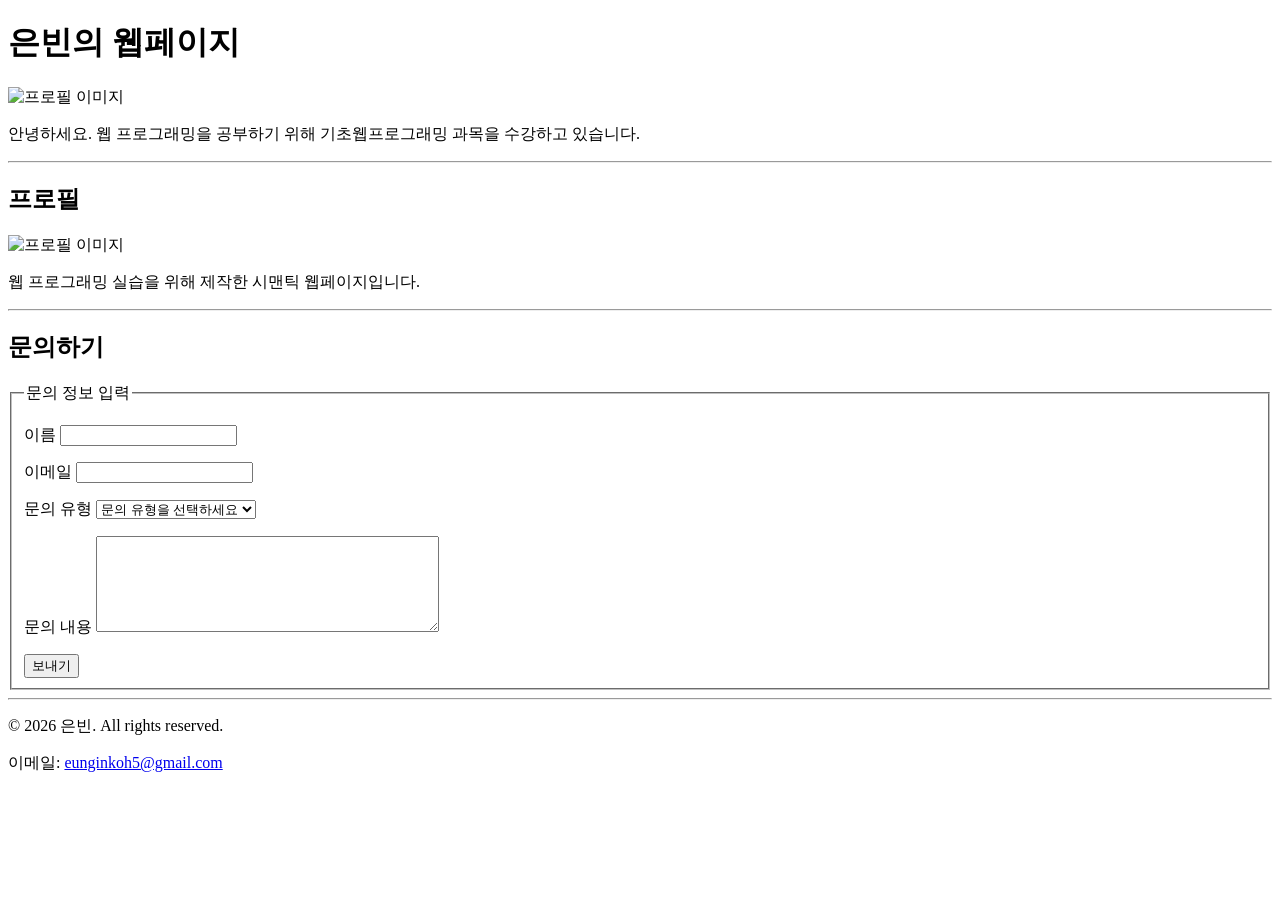
==== week3/index.html @ 9cd160e7 "Create index.html for personal webpage This HTML file serves as a personal webpage for Eunbin, featu" ====
<!DOCTYPE html>
<html lang="en">
    <head>
        <meta charset="UTF-8">
        <meta name="viewport" content="width=device-width, initial-scale=1.0">
        <title>은빈의 웹페이지</title>
        <meta name="description" content="3주차 실습을 위한 웹페이지입니다.">
        <meta property="og:title" content="은빈의 웹페이지">
        <meta property="og:description" content="프로필을 확인하고 문의를 남길 수 있는 웹페이지입니다.">
        <meta property="og:url" content="https://eunbinkoh5.github.io/web-practice-2026/week3/">
    </head>

    <body>
        <header>
            <h1>은빈의 웹페이지</h1>
            <img
                src="https://encrypted-tbn0.gstatic.com/images?q=tbn:ANd9GcRCyeRekUkjeuEmUhGUKrG8oJbPTXKf1sh1wieFXOoqhQ&s=10"
                alt="프로필 이미지"
            />
            <p>안녕하세요. 웹 프로그래밍을 공부하기 위해 기초웹프로그래밍 과목을 수강하고 있습니다.</p>

            <hr />
        </header>

        <main>
            <section>
                <h2>프로필</h2>
                <img
                    src="https://encrypted-tbn0.gstatic.com/images?q=tbn:ANd9GcSaE9lhUiQDoxV9nvbDrqVnFdI9wqhsJLsNXL0LfPsrUQ&s=10"
                    alt="프로필 이미지"
                />
                <p>
                    웹 프로그래밍 실습을 위해 제작한 시맨틱 웹페이지입니다.
                </p>
            </section>

            <hr />

            <section>
                <h2>문의하기</h2>

                <form>
                    <fieldset>
                        <legend>문의 정보 입력</legend>
                        <p>
                            <label for="name">이름</label>
                            <input type="text" id="name" name="name" required />
                        </p>

                        <p>
                            <label for="email">이메일</label>
                            <input type="email" id="email" name="email" required />
                        </p>

                        <p>
                            <label for="inquiry-type">문의 유형</label>
                            <select id="inquiry-type" name="inquiry-type">
                                <option value="">문의 유형을 선택하세요</option>
                                <option value="general">일반 문의</option>
                                <option value="study">학업 문의</option>
                                <option value="project">프로젝트 문의</option>
                                <option value="etc">기타 문의</option>
                            </select>
                        </p>

                        <p>
                            <label for="message">문의 내용</label>
                            <textarea id="message" name="message" rows="6" cols="40" required></textarea>
                        </p>

                        <button type="submit">보내기</button>

                    </fieldset>
                </form>
            </section>

            <hr />
        </main>


        <footer>
            <p>&copy; 2026 은빈. All rights reserved.</p>

            <p>
                이메일:
                <a href="mailto:eunbinkoh5@gmail.com">
                    eunginkoh5@gmail.com
                </a>
            </p>
        </footer>

    </body>
</html>
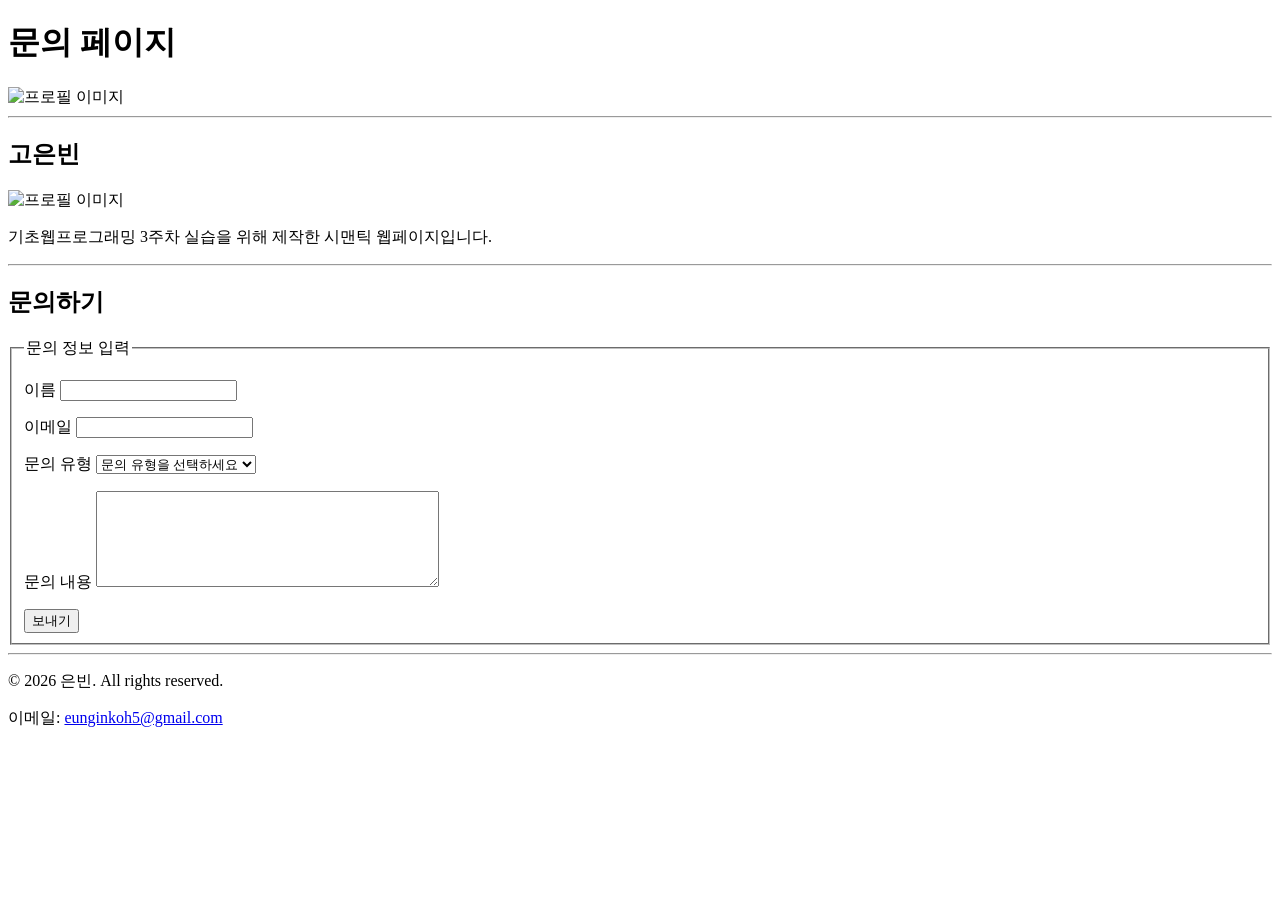
==== commit 9f8bda04: "week3 실습 Updated the title and description meta tags to reflect the new purpose of the page as a con" ====
--- a/week3/index.html
+++ b/week3/index.html
@@ -3,34 +3,33 @@
     <head>
         <meta charset="UTF-8">
         <meta name="viewport" content="width=device-width, initial-scale=1.0">
-        <title>은빈의 웹페이지</title>
-        <meta name="description" content="3주차 실습을 위한 웹페이지입니다.">
-        <meta property="og:title" content="은빈의 웹페이지">
+        <title>문의 페이지</title>
+        <meta name="description" content="3주차 실습을 위한 문의 페이지입니다.">
+        <meta property="og:title" content="문의 페이지">
         <meta property="og:description" content="프로필을 확인하고 문의를 남길 수 있는 웹페이지입니다.">
         <meta property="og:url" content="https://eunbinkoh5.github.io/web-practice-2026/week3/">
     </head>
 
     <body>
         <header>
-            <h1>은빈의 웹페이지</h1>
+            <h1>문의 페이지</h1>
             <img
                 src="https://encrypted-tbn0.gstatic.com/images?q=tbn:ANd9GcRCyeRekUkjeuEmUhGUKrG8oJbPTXKf1sh1wieFXOoqhQ&s=10"
                 alt="프로필 이미지"
             />
-            <p>안녕하세요. 웹 프로그래밍을 공부하기 위해 기초웹프로그래밍 과목을 수강하고 있습니다.</p>
 
             <hr />
         </header>
 
         <main>
             <section>
-                <h2>프로필</h2>
+                <h2>고은빈</h2>
                 <img
                     src="https://encrypted-tbn0.gstatic.com/images?q=tbn:ANd9GcSaE9lhUiQDoxV9nvbDrqVnFdI9wqhsJLsNXL0LfPsrUQ&s=10"
                     alt="프로필 이미지"
                 />
                 <p>
-                    웹 프로그래밍 실습을 위해 제작한 시맨틱 웹페이지입니다.
+                    기초웹프로그래밍 3주차 실습을 위해 제작한 시맨틱 웹페이지입니다.
                 </p>
             </section>
 
